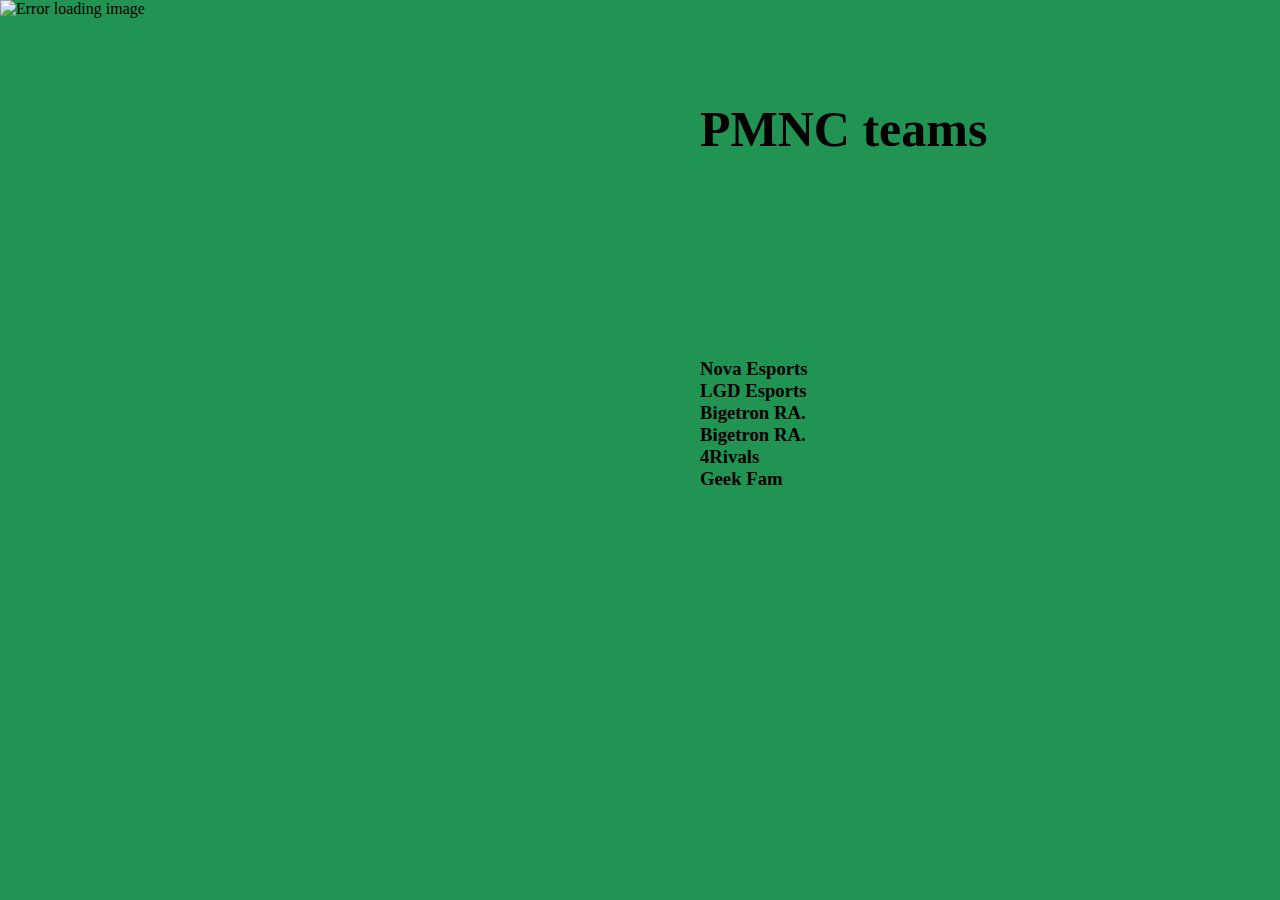
==== design4.html @ 97a8be74 "Add files via upload" ====
<!DOCTYPE html>
<html lang="en">

<head>
    <meta charset="UTF-8">
    <meta http-equiv="X-UA-Compatible" content="IE=edge">
    <meta name="viewport" content="width=device-width, initial-scale=1.0">
    <title>design4</title>
    <link rel="stylesheet" href="./design4.css">
</head>

<body>
    <div class="container">
        <div class="img">
            <img src="./photo/173545219_273683517631803_6208220686833273124_n-300x300.jpg" alt="Error loading image" title="PMNC Nepal">
        </div>
        <div class="content">
            <div class="heading">
                <h1>PMNC teams</h1>
            </div>
            <div class="description">
                <h3>Nova Esports</h3>
                <h3>LGD Esports</h3>
                <h3>Bigetron RA.</h3>
                <h3>Bigetron RA.</h3>
                <h3>4Rivals</h3>
                <h3>Geek Fam</h3>
                
            </div>
        </div>
    </div>
</body>

</html>
---- design4.css ----
*{
    margin: 0px;
    padding: 0px;
}
body{
    background-color: rgb(33, 147, 82);
}
.container{
    display: flex;
    column-gap: 20px;
}
.img{
    width: 50%;
    
}
img{
    width: 100%;
    height: 100vh;
}
.content{
    width: 50%;
    row-gap: 200px;
}
h1{
    padding:50px ;
    padding-top: 100px;
    font-size: 50px;
    margin-bottom: 100px;
}
.description{
    padding: 50px;
}
@media screen and (max-width: 420px) {
    .container{
        flex-wrap: wrap;
    }
    img{
        width: 200%;
        height:120%;
    }
    h1{
        margin-bottom: 0px;
    }
}
@media screen and (max-width: 768px) {
    .container{
        flex-wrap: wrap;
    }
    img{
        width: 200%;
        height: 250px;
    }
    h1{
        margin-bottom: 0px;
        padding-top: 20px;
        padding-bottom: 0px;
    }
}
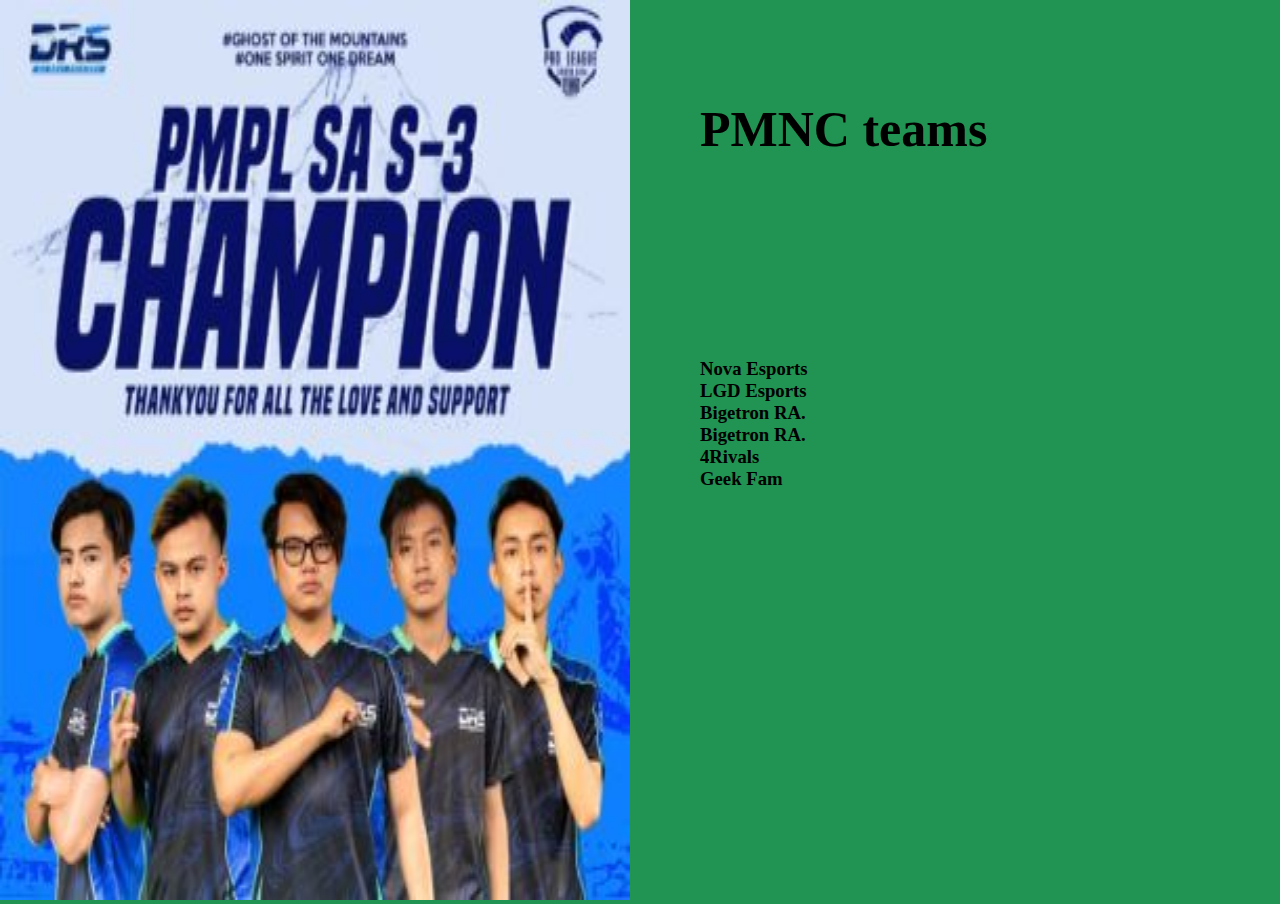
==== commit 919ab9e9: "layouts workshop6" ====
--- a/design4.html
+++ b/design4.html
@@ -12,7 +12,7 @@
 <body>
     <div class="container">
         <div class="img">
-            <img src="./photo/173545219_273683517631803_6208220686833273124_n-300x300.jpg" alt="Error loading image" title="PMNC Nepal">
+            <img src="./173545219_273683517631803_6208220686833273124_n-300x300.jpg" alt="Error loading image" title="PMNC Nepal">
         </div>
         <div class="content">
             <div class="heading">
